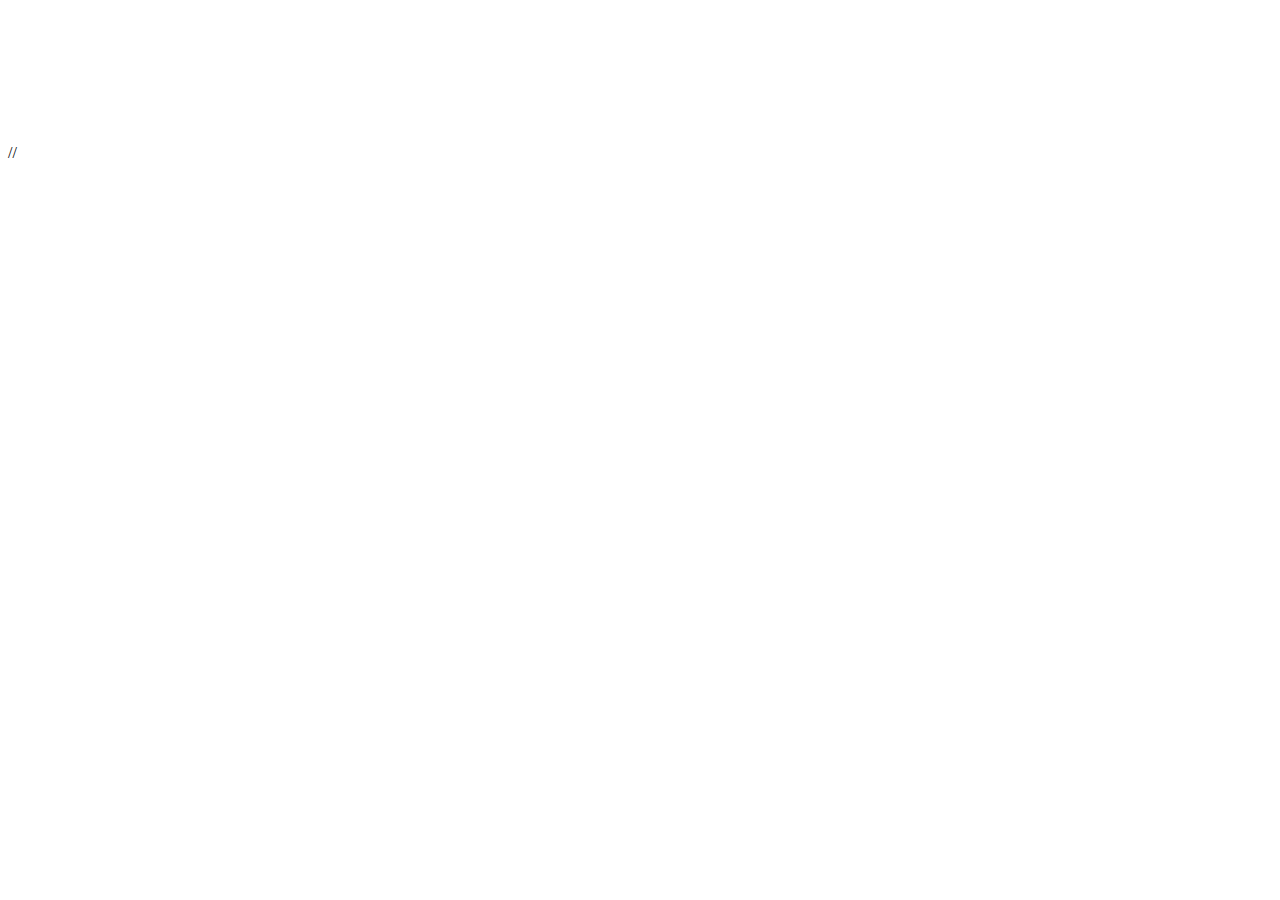
==== index.html @ b4957afa "Start new" ====
<!DOCTYPE html>
<html>
<head>
	<title>Abyss Of My Heart</title>
	<link rel="stylesheet" type="text/css" href="style.css">
	<script src="processing.js" type="text/javascript"></script>
	<script src="jquery.js" type="text/javascript"></script>	
	// <script>
	// var position=0;
	// var time=new Date();
	// var startTime=time.Date();
	// var currTime=time.Date();
	// var timePeriod=currTime-startTime;
	// 	$(document).ready(function(){
	// 		while(timePeriod<300000) {
	// 			if (timePeriod%2000==0) {
	// 				position=36*i;
	// 				$(".wrapper").animate({
	// 					top:positon;
	// 				},2000);
	// 		};};
				
	// 	});

	// </script>
</head>
<body>
<audio autoplay loop>
	<source src="Borderline.mp3" type="audio/mpeg">
</audio>
<canvas id="raining" data-processing-sources="raining.pde">
	<p>Your brower does not support the canvas tag.</p>
</canvas>

<div class="bound">
	<div class="wrapper">

	</div>
</div>



</body>
</html>
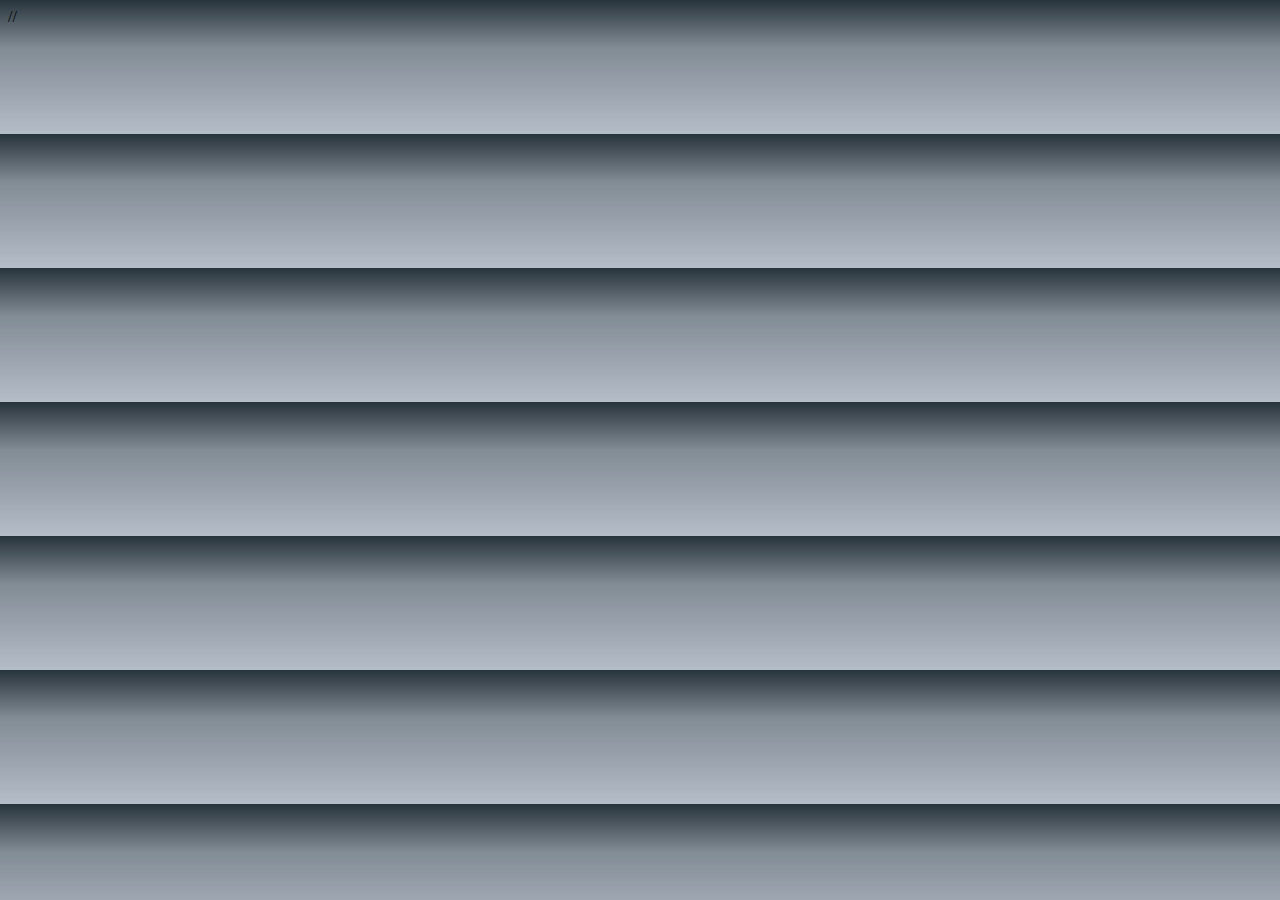
==== commit 551ebce6: "Changed background and add letter lines" ====
--- a/index.html
+++ b/index.html
@@ -34,7 +34,7 @@
 
 <div class="bound">
 	<div class="wrapper">
-
+	
 	</div>
 </div>
 
--- a/style.css
+++ b/style.css
@@ -0,0 +1,254 @@
+body{
+  background: -webkit-linear-gradient(top, rgba(40,52,59,1) 0%,rgba(130,140,149,1) 36%,rgba(181,189,200,1) 100%);
+}
+canvas{
+  position: absolute;
+  width: 98%;
+  height: 98%;
+  z-index: -10;
+}
+audio{
+  position: absolute;
+}
+
+.bound{
+  position: relative;
+  height: 100px;
+  width: 80%; 
+  top:200px;
+  margin-left:auto;
+  margin-right: auto;
+  z-index: 10;
+  display: block;
+
+  overflow: hidden;
+-webkit-mask: -webkit-radial-gradient(center, closest-side, black 0%, transparent 100%);
+}
+
+.wrapper{
+  position: relative;
+  top:36px;
+z-index: 9;
+padding-top: 36px;
+/*overflow: scroll;*/
+-webkit-animation: line 400s;
+-webkit-animation-fill-mode:forwards;
+}
+.wrapper > p{
+  margin:0 auto;
+  font-size:24px;
+  line-height: 36px;
+  position: relative;
+  padding:0;
+  text-align: center;
+  margin: 0;
+  color: rgba(255,255,255,1);
+  z-index: 5;
+}
+
+.hide{
+  display: none;
+}
+@-webkit-keyframes line{
+  0.00%{top: 0px;}
+  0.10%{top: 0px;}
+  1.00%{top: 0px;}  
+  1.10%{top: -0px;}
+  1.90%{top: -0px;}
+  2.10%{top: -72px;}
+  3.00%{top: -72px;}
+  3.10%{top: -108px;}
+  4.00%{top: -108px;}
+  4.10%{top: -144px;}
+  5.00%{top: -144px;}
+  5.10%{top: -180px;}
+  6.00%{top: -180px;}  
+  6.10%{top: -216px;}
+  7.00%{top: -216px;}
+  7.10%{top: -252px;}
+  8.00%{top: -252px;}
+  8.10%{top: -288px;}
+  9.00%{top: -288px;}
+  9.10%{top: -324px;}
+  10.00%{top: -324px;}
+  10.10%{top: -360px;}
+  11.00%{top: -360px;}
+  11.10%{top: -396px;}
+  12.00%{top: -396px;}  
+  12.10%{top: -432px;}
+  13.00%{top: -432px;}
+  13.10%{top: -468px;}
+  14.00%{top: -468px;}
+  14.10%{top: -504px;}
+  15.00%{top: -504px;}
+  15.10%{top: -540px;}
+  16.00%{top: -540px;}
+  16.10%{top: -576px;}
+  17.00%{top: -576px;}  
+  17.10%{top: -612px;}
+  18.00%{top: -612px;}
+  18.10%{top: -648px;}
+  19.00%{top: -648px;}
+  19.10%{top: -684px;}
+  20.00%{top: -684px;}
+  20.10%{top: -720px;}
+  21.00%{top: -720px;}
+  21.10%{top: -756px;}
+  22.00%{top: -756px;}
+  22.10%{top: -792px;}
+  23.00%{top: -792px;}
+  23.10%{top: -828px;}
+  24.00%{top: -828px;}
+  24.10%{top: -864px;}
+  25.00%{top: -864px;}
+  25.10%{top: -900px;}
+  26.00%{top: -900px;}
+  26.10%{top: -936px;}
+  27.00%{top: -936px;}  
+  27.10%{top: -972px;}
+  28.00%{top: -972px;}
+  28.10%{top: -1008px;}
+  29.00%{top: -1008px;}
+  29.10%{top: -1044px;}
+  30.00%{top: -1044px;}
+  30.10%{top: -1080px;}
+  31.00%{top: -1080px;}
+  31.10%{top: -1116px;}
+  32.00%{top: -1116px;}
+  32.10%{top: -1152px;}
+  33.00%{top: -1152px;}
+  33.10%{top: -1188px;}
+  34.00%{top: -1188px;}
+  34.10%{top: -1224px;}
+  35.00%{top: -1224px;}
+  35.10%{top: -1260px;}
+  36.00%{top: -1260px;}
+  36.10%{top: -1296px;}
+  37.00%{top: -1296px;}
+  37.10%{top: -1332px;}
+  38.00%{top: -1332px;}
+  38.10%{top: -1368px;}
+  39.00%{top: -1368px;}
+  39.10%{top: -1404px;}
+  40.00%{top: -1404px;}
+  40.10%{top: -1440px;}
+  41.00%{top: -1440px;}
+  41.10%{top: -1476px;}
+  42.00%{top: -1476px;}
+  42.10%{top: -1512px;}
+  43.00%{top: -1512px;}
+  43.10%{top: -1548px;}
+  44.00%{top: -1548px;}
+  44.10%{top: -1584px;}
+  45.00%{top: -1584px;}
+  45.10%{top: -1620px;}
+  46.00%{top: -1620px;}
+  46.10%{top: -1656px;}
+  47.00%{top: -1656px;}
+  47.10%{top: -1692px;}
+  48.00%{top: -1692px;}
+  48.10%{top: -1728px;}
+  49.00%{top: -1728px;}
+  49.10%{top: -1764px;}
+  50.00%{top: -1764px;}
+  50.10%{top: -1800px;}
+  51.00%{top: -1800px;}
+  51.10%{top: -1836px;}
+  52.00%{top: -1836px;}
+  52.10%{top: -1872px;}
+  53.00%{top: -1872px;}
+  53.10%{top: -1908px;}
+  54.00%{top: -1908px;}
+  54.10%{top: -1944px;}
+  55.00%{top: -1944px;}
+  55.10%{top: -1980px;}
+  56.00%{top: -1980px;}
+  56.10%{top: -2016px;}
+  57.00%{top: -2016px;}
+  57.10%{top: -2052px;}
+  58.00%{top: -2052px;}
+  58.10%{top: -2088px;}
+  59.00%{top: -2088px;}
+  59.10%{top: -2124px;}
+  60.00%{top: -2124px;}
+  60.10%{top: -2160px;}
+  61.00%{top: -2160px;}
+  61.10%{top: -2196px;}
+  62.00%{top: -2196px;}
+  62.10%{top: -2232px;}
+  63.00%{top: -2232px;}
+  63.10%{top: -2268px;}
+  64.00%{top: -2268px;}
+  64.10%{top: -2304px;}
+  65.00%{top: -2304px;}
+  65.10%{top: -2340px;}
+  66.00%{top: -2340px;}
+  66.10%{top: -2376px;}
+  67.00%{top: -2376px;}
+  67.10%{top: -2412px;}
+  68.00%{top: -2412px;}
+  68.10%{top: -2448px;}
+  69.00%{top: -2448px;}
+  69.10%{top: -2484px;}
+  70.00%{top: -2484px;}
+  70.10%{top: -2520px;}
+  71.00%{top: -2520px;}
+  71.10%{top: -2556px;}
+  72.00%{top: -2556px;}
+  72.10%{top: -2592px;}
+  73.00%{top: -2592px;}
+  73.10%{top: -2628px;}
+  74.00%{top: -2628px;}
+  74.10%{top: -2664px;}
+  75.00%{top: -2664px;}
+  75.10%{top: -2700px;}
+  76.00%{top: -2700px;}
+  76.10%{top: -2736px;}
+  77.00%{top: -2736px;}
+  77.10%{top: -2772px;}
+  78.00%{top: -2772px;}
+  78.10%{top: -2808px;}
+  79.00%{top: -2808px;}
+  79.10%{top: -2844px;}
+  80.00%{top: -2844px;}
+  80.10%{top: -2880px;}
+  81.00%{top: -2880px;}
+  81.10%{top: -2916px;}
+  82.00%{top: -2916px;}
+  82.10%{top: -2952px;}
+  83.00%{top: -2952px;}
+  83.10%{top: -2988px;}
+  84.00%{top: -2988px;}
+  84.10%{top: -3024px;}
+  85.00%{top: -3024px;}
+  85.10%{top: -3060px;}
+  86.00%{top: -3060px;}
+  86.10%{top: -3096px;}
+  87.00%{top: -3096px;}
+  87.10%{top: -3132px;}
+  88.00%{top: -3132px;}
+  88.10%{top: -3168px;}                                                                                                                                                                                                                                                                                                                                                                                                                                                                                                            
+  89.00%{top: -3204px;}  
+  89.10%{top: -3204px;}      
+  90.00%{top: -3240px;}  
+  90.10%{top: -3240px;}      
+  91.00%{top: -3276px;}  
+  91.10%{top: -3276px;}      
+  92.00%{top: -3312px;}  
+  92.10%{top: -3312px;}      
+  93.00%{top: -3348px;}  
+  93.10%{top: -3348px;}      
+  94.00%{top: -3384px;}  
+  94.10%{top: -3384px;}      
+  95.00%{top: -3420px;}  
+  95.10%{top: -3420px;}      
+  96.00%{top: -3456px;}  
+  96.10%{top: -3456px;}      
+  97.00%{top: -3492px;}  
+  97.10%{top: -3492px;}      
+  98.00%{top: -3528px;} 
+  98.10%{top: -3528px;}
+  99.00%{top: -3564px;}
+  99.10%{top: -3564px;}
+  100.00%{top: -3600px;}  
+}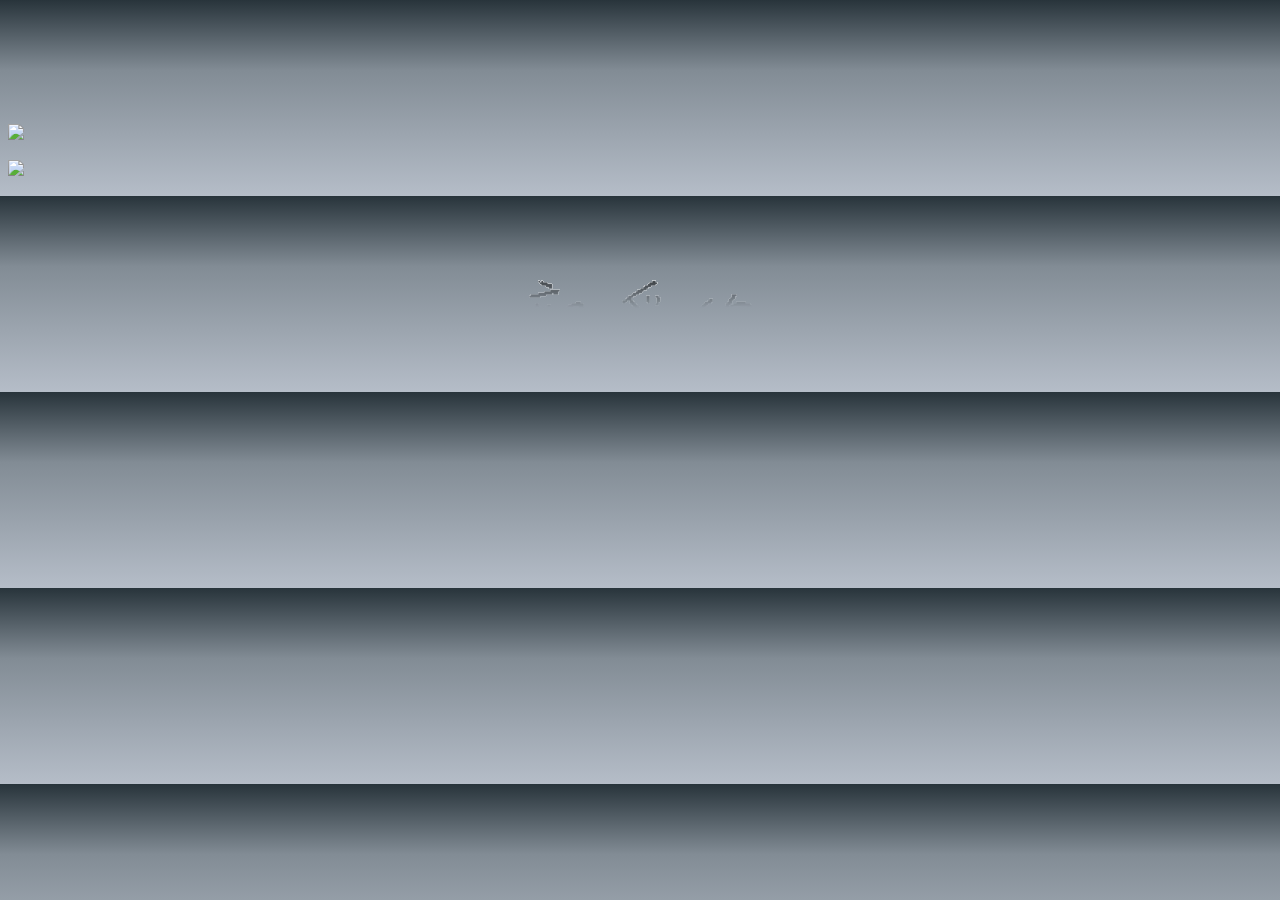
==== commit 2646a394: "change name" ====
--- a/index.html
+++ b/index.html
@@ -1,12 +1,13 @@
 <!DOCTYPE html>
 <html>
 <head>
-	<title>Abyss Of My Heart</title>
+	<title>Love yuyu</title>
 	<link rel="stylesheet" type="text/css" href="style.css">
 	<script src="processing.js" type="text/javascript"></script>
 	<script src="jquery.js" type="text/javascript"></script>	
-	// <script>
-	// var position=0;
+<!--
+ <script>
+//	 var position=0;
 	// var time=new Date();
 	// var startTime=time.Date();
 	// var currTime=time.Date();
@@ -23,6 +24,7 @@
 	// 	});
 
 	// </script>
+-->
 </head>
 <body>
 <audio autoplay loop>
@@ -34,11 +36,21 @@
 
 <div class="bound">
 	<div class="wrapper">
-	
+		<p><img src="letter/line1.png"></p>
+        <p><img src="letter/line2.png"></p>
+        <p><img src="letter/line3.png"></p>
+        <p><img src="letter/line4.png"></p>
+        <p><img src="letter/line5.png"></p>
+        <p><img src="letter/line6.png"></p>
+        <p> </p>
 	</div>
 </div>
-
-
+<div class="boundimage">    
+    <div class="image">
+        <p><img src="ali-cry.png" style="width:100%"></p>
+        <p><img src="ali-gui.png" style="width:100%"></p>
+    </div>
+</div>
 
 </body>
 </html>
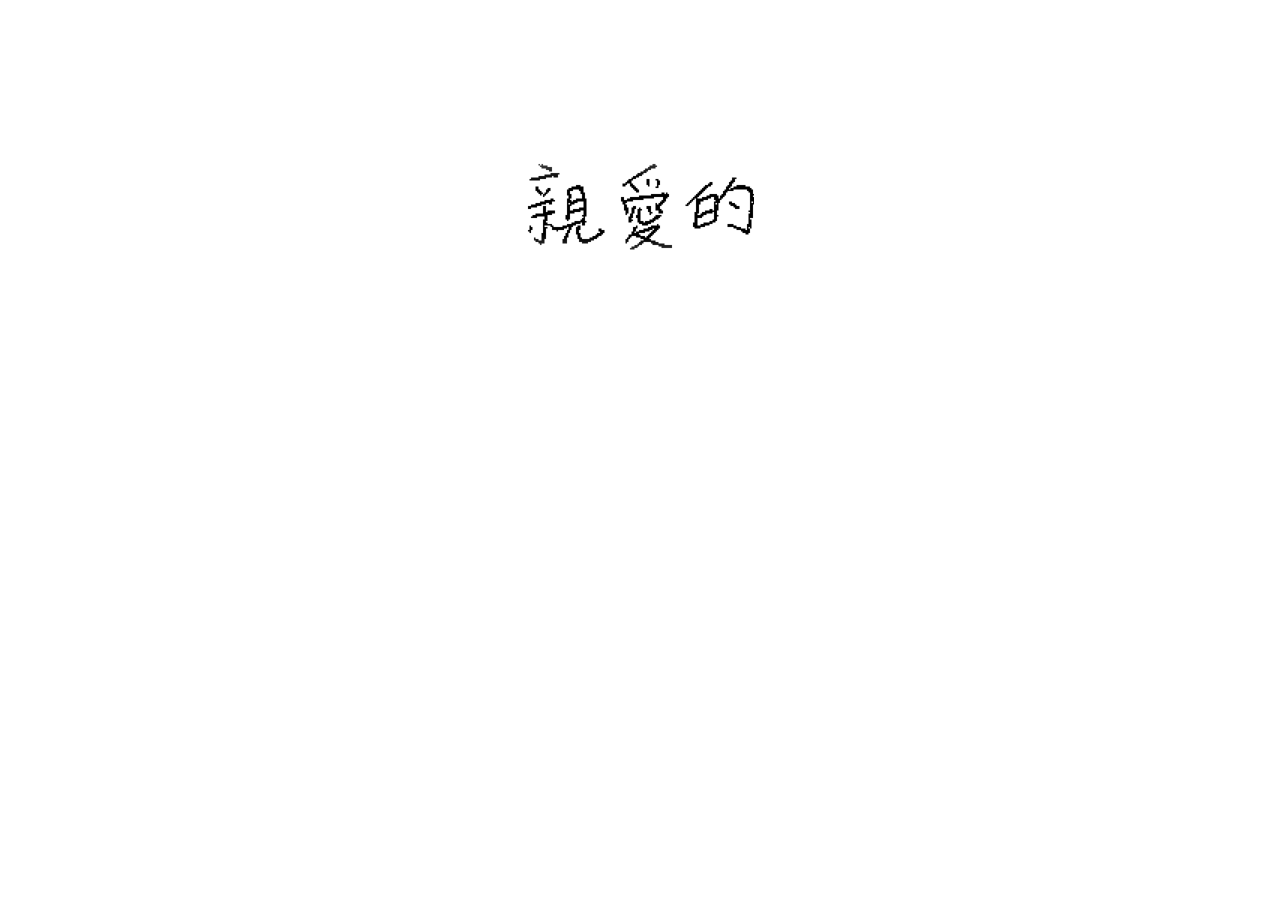
==== commit 8ac08d1d: "Merge pull request #3 from billcxx/master" ====
--- a/index.html
+++ b/index.html
@@ -2,33 +2,16 @@
 <html>
 <head>
 	<title>Love yuyu</title>
-	<link rel="stylesheet" type="text/css" href="style.css">
-	<script src="processing.js" type="text/javascript"></script>
-	<script src="jquery.js" type="text/javascript"></script>	
-<!--
- <script>
-//	 var position=0;
-	// var time=new Date();
-	// var startTime=time.Date();
-	// var currTime=time.Date();
-	// var timePeriod=currTime-startTime;
-	// 	$(document).ready(function(){
-	// 		while(timePeriod<300000) {
-	// 			if (timePeriod%2000==0) {
-	// 				position=36*i;
-	// 				$(".wrapper").animate({
-	// 					top:positon;
-	// 				},2000);
-	// 		};};
-				
-	// 	});
-
-	// </script>
--->
+	<link rel="stylesheet" type="text/css" href="css/style.css">
+	<script src="js/processing.js" type="text/javascript"></script>
+	<script src="js/jquery.js" type="text/javascript"></script>	
+    <meta HTTP-EQUIV="REFRESH" content="0; url=archive/2015-05-28-ali.html"> 
 </head>
+<<<<<<< HEAD
+=======
 <body>
 <audio autoplay loop>
-	<source src="Borderline.mp3" type="audio/mpeg">
+	<source src="music/love.mp3" type="audio/mpeg">
 </audio>
 <canvas id="raining" data-processing-sources="raining.pde">
 	<p>Your brower does not support the canvas tag.</p>
@@ -36,21 +19,36 @@
 
 <div class="bound">
 	<div class="wrapper">
-		<p><img src="letter/line1.png"></p>
-        <p><img src="letter/line2.png"></p>
-        <p><img src="letter/line3.png"></p>
-        <p><img src="letter/line4.png"></p>
-        <p><img src="letter/line5.png"></p>
-        <p><img src="letter/line6.png"></p>
-        <p> </p>
+		<p><!-- 亲爱的 请你稍微 请你稍微 听我倾诉 --></p>
+	    <p><!-- 亲爱的 请你稍微 请你稍微 容我任性可以吗 --></p>
+	    <p><!-- 似要触到 却转暽即逝 言语又能表达吗 --></p>
+	    <p><!-- 我爱你 我爱你 直到世界的尽头 --></p>
+	    <p><!-- 觉得我傻 所以笑了 试著开口说出 --></p>
+	    <p><!-- 我爱你 这样的事情 无法简单做到 --></p>
+	    <p><!-- 像二人相爱之事 向著那片天空祈祷 --></p>
+	    <p><!-- 亲爱的 --> 即使想知道 却不能知晓的事情 有一大堆</p>
+	    <p><!-- 所以一人做不到 以二人之身 尽情抱拥吧 --></p>
+	    <p>只要有你在 仅仅如此 世界就能改变</p>
+	    <p>看著单调的景色 也被染上色彩</p>
+	    <p><!-- 把不知何时放开的手 再次牵上同行 --></p>
+	    <p><!-- 我们能顺利相爱吗 我试著问这片天空 --></p>
+	    <p><!-- 就算总有天 别离的日子会到来 --></p>
+	    <p><!-- 能想念你 的日子也好 --></p>
+	    <p><!-- 总有天会明白 别离的意义 日子到来了 --></p>
+	    <p><!-- 我们约定 明天 --></p>
+	    <p><!-- 我爱你 我爱你 直到世界的尽头 --></p>
+	    <p><!-- 觉得我傻 所以笑了 试著开口说出 --></p>
+	    <p><!-- 我爱你 这样的事情 无法简单做到 --></p>
+	    <p><!-- 像二人相爱之事 向著那片天空祈祷 --></p>
+	    <p><!-- 向著那片天空祈祷 --></p>
 	</div>
 </div>
-<div class="boundimage">    
-    <div class="image">
-        <p><img src="ali-cry.png" style="width:100%"></p>
-        <p><img src="ali-gui.png" style="width:100%"></p>
-    </div>
-</div>
+//<div class="boundimage">    
+//    <div class="image">
+//        <p><img src="img/ali-cry.png" style="width:100%"></p>
+//        <p><img src="img/ali-gui.png" style="width:100%"></p>
+//    </div>
+//</div>
+>>>>>>> lordandbandit/master
 
-</body>
 </html>
--- a/css/style.css
+++ b/css/style.css
@@ -0,0 +1,111 @@
+body{
+  background-color: white;
+}
+canvas{
+  position: absolute;
+  width: 98%;
+  height: 98%;
+  z-index: -10;
+}
+audio{
+  position: absolute;
+}
+
+.bound{
+  position: relative;
+  height: 200px;
+  width: 100%; 
+  top:100px;
+  margin-left:auto;
+  margin-right: auto;
+  z-index: 10;
+  display: block;
+ background-color: white;
+  overflow: hidden;
+-webkit-mask: -webkit-radial-gradient(center, closest-side, white 30%, transparent 100%);
+}
+
+.wrapper{
+  position: relative;
+z-index: 9;
+padding-top: 100px;
+/*overflow: scroll;*/
+-webkit-animation: line 400s;
+-webkit-animation-fill-mode:forwards;
+}
+.wrapper > p{
+  margin:0 auto;
+  font-size:24px;
+  line-height: 72px;
+  position: relative;
+  padding-top:50px;
+  text-align: center;
+  margin: 0;
+  color: rgba(255,255,255,1);
+  z-index: 5;
+}
+
+.hide{
+  display: none;
+}
+@-webkit-keyframes line{
+  0.00%{top: -95px;}
+  0.10%{top: -95px;}
+  1.00%{top: -95px;}  
+  1.10%{top: -95px;}
+  1.90%{top: -95px;}
+  2.00%{top: -95px;}
+  2.10%{top: -250px;}
+  3.00%{top: -250px;}
+  3.10%{top: -420px;}
+  4.00%{top: -420px;}
+  4.10%{top: -630px;}
+  5.00%{top: -630px;}
+  5.10%{top: -800px;}
+  6.00%{top: -800px;}  
+  6.10%{top: -980px;}
+  7.00%{top: -980px;}
+  7.10%{top: -980px;}
+  8.00%{top: -980px;}
+  18.10%{top: -1500px;}
+  19.00%{top: -1500px;}
+  100%{top:-1500px;}
+}
+
+.boundimage{
+  position: relative;
+  width: 100%; 
+  height:400px;
+  top:100px;
+  margin-left:auto;
+  margin-right: auto;
+  z-index: 10;
+  display: block;
+  overflow: hidden;
+/*-webkit-mask: -webkit-radial-gradient(center, closest-side, white 30%, transparent 100%);*/
+}
+
+.image{
+  position: relative;
+    margin-left: auto;
+    margin-right: auto;
+    width:300px;
+    z-index: 9;
+padding-top: 100px;
+/*overflow: scroll;*/
+-webkit-animation: image 400s;
+-webkit-animation-fill-mode:forwards;
+}
+
+.image > p{
+    margin-left: auto;
+    margin-right: auto;
+}
+
+@-webkit-keyframes image{
+  0.00%{top: -95px;}
+  7.00%{top: -95px;}
+  7.001%{top: -500px;}
+  8.00%{top: -500px;}
+  100%{top:-500px;}
+}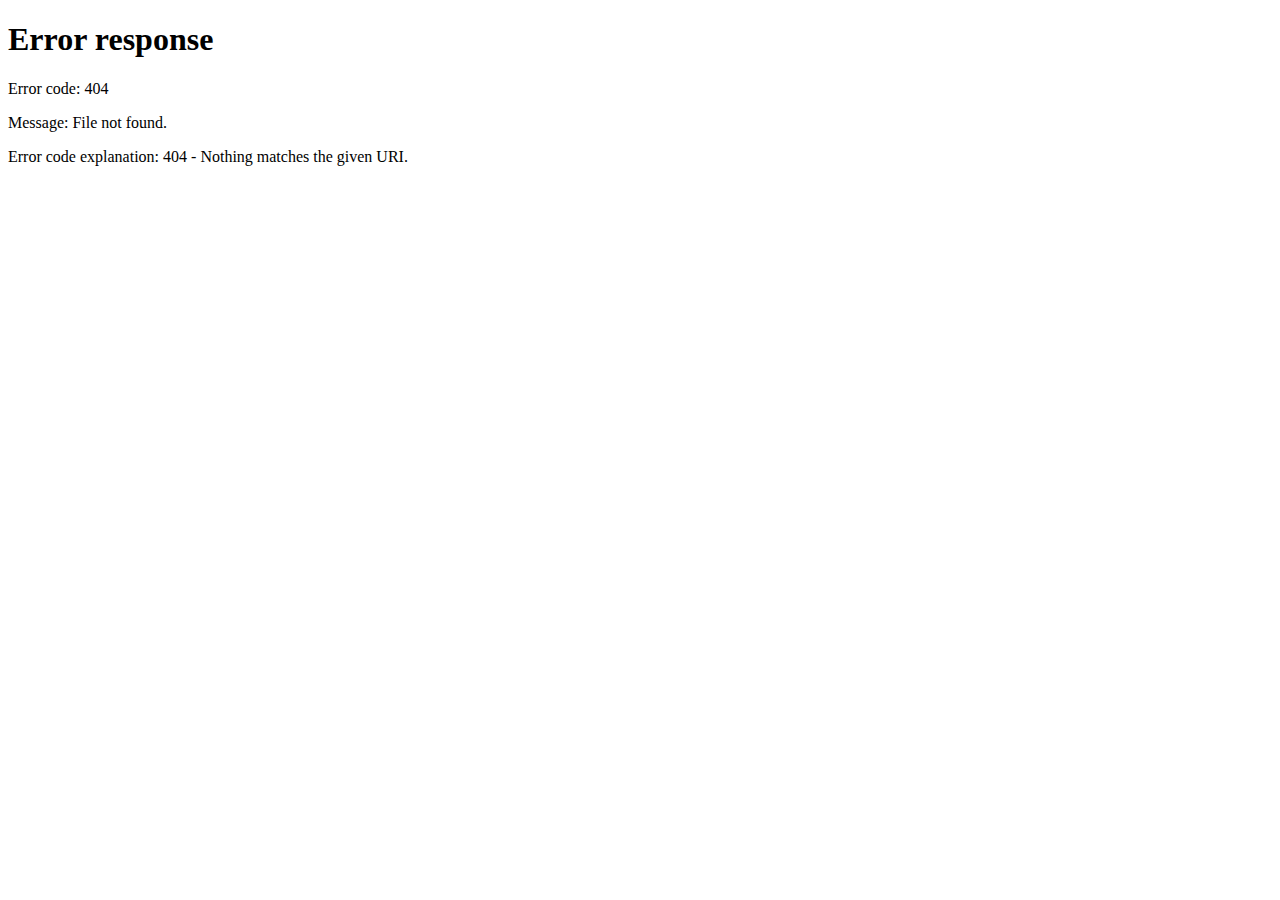
==== commit a9308b2c: "Update index.html" ====
--- a/index.html
+++ b/index.html
@@ -5,7 +5,7 @@
 	<link rel="stylesheet" type="text/css" href="css/style.css">
 	<script src="js/processing.js" type="text/javascript"></script>
 	<script src="js/jquery.js" type="text/javascript"></script>	
-    <meta HTTP-EQUIV="REFRESH" content="0; url=archive/2015-05-28-ali.html"> 
+    <meta HTTP-EQUIV="REFRESH" content="0; url=archive/2015-11-06-birthday.html"> 
 </head>
 <<<<<<< HEAD
 =======
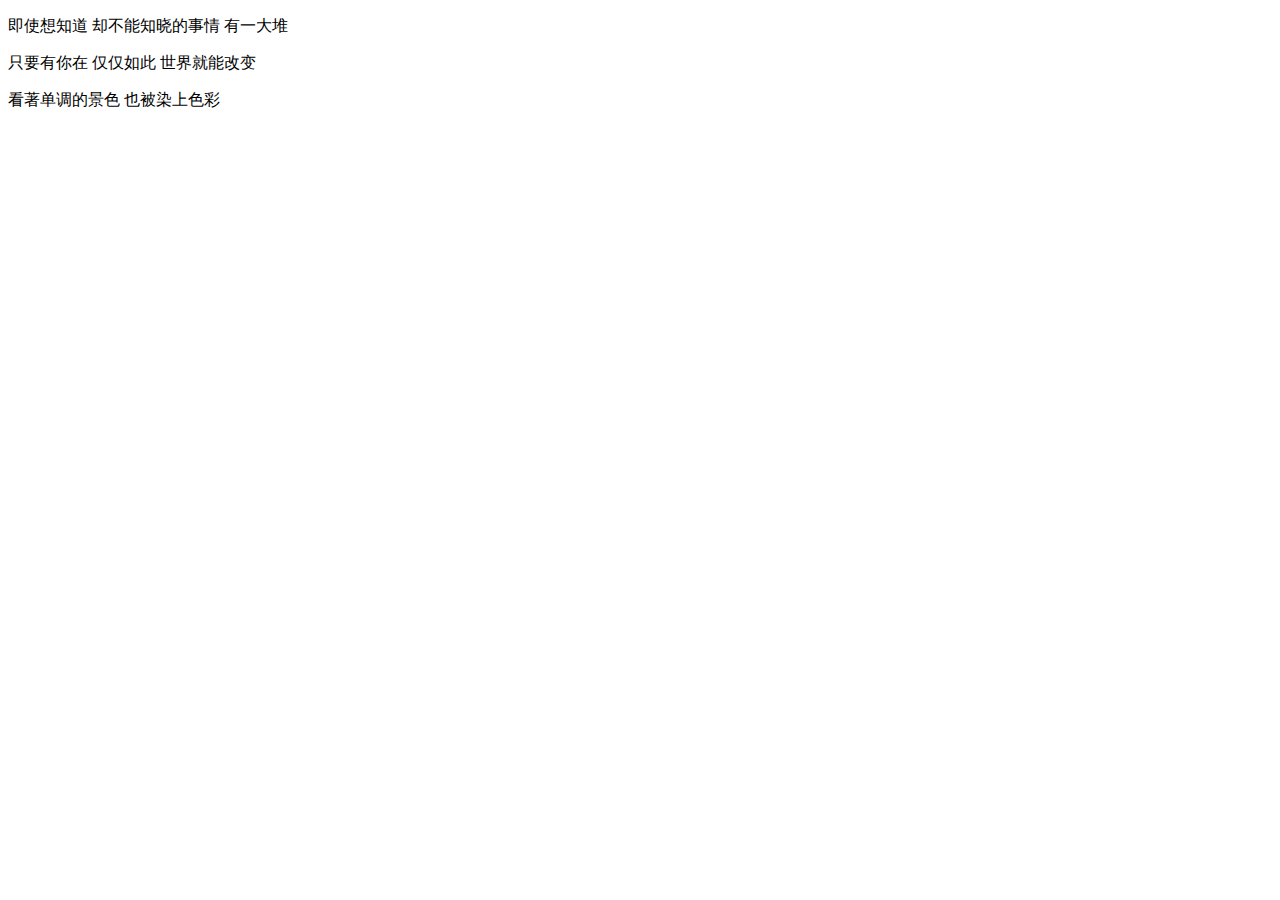
==== commit 1927c8ba: "Update index.html" ====
--- a/index.html
+++ b/index.html
@@ -1,54 +1,11 @@
 <!DOCTYPE html>
 <html>
 <head>
-	<title>Love yuyu</title>
-	<link rel="stylesheet" type="text/css" href="css/style.css">
+	<title>For yuyu</title>
+	//<link rel="stylesheet" type="text/css" href="css/style.css">
 	<script src="js/processing.js" type="text/javascript"></script>
 	<script src="js/jquery.js" type="text/javascript"></script>	
     <meta HTTP-EQUIV="REFRESH" content="0; url=archive/2015-11-06-birthday.html"> 
 </head>
-<<<<<<< HEAD
-=======
-<body>
-<audio autoplay loop>
-	<source src="music/love.mp3" type="audio/mpeg">
-</audio>
-<canvas id="raining" data-processing-sources="raining.pde">
-	<p>Your brower does not support the canvas tag.</p>
-</canvas>
-
-<div class="bound">
-	<div class="wrapper">
-		<p><!-- 亲爱的 请你稍微 请你稍微 听我倾诉 --></p>
-	    <p><!-- 亲爱的 请你稍微 请你稍微 容我任性可以吗 --></p>
-	    <p><!-- 似要触到 却转暽即逝 言语又能表达吗 --></p>
-	    <p><!-- 我爱你 我爱你 直到世界的尽头 --></p>
-	    <p><!-- 觉得我傻 所以笑了 试著开口说出 --></p>
-	    <p><!-- 我爱你 这样的事情 无法简单做到 --></p>
-	    <p><!-- 像二人相爱之事 向著那片天空祈祷 --></p>
-	    <p><!-- 亲爱的 --> 即使想知道 却不能知晓的事情 有一大堆</p>
-	    <p><!-- 所以一人做不到 以二人之身 尽情抱拥吧 --></p>
-	    <p>只要有你在 仅仅如此 世界就能改变</p>
-	    <p>看著单调的景色 也被染上色彩</p>
-	    <p><!-- 把不知何时放开的手 再次牵上同行 --></p>
-	    <p><!-- 我们能顺利相爱吗 我试著问这片天空 --></p>
-	    <p><!-- 就算总有天 别离的日子会到来 --></p>
-	    <p><!-- 能想念你 的日子也好 --></p>
-	    <p><!-- 总有天会明白 别离的意义 日子到来了 --></p>
-	    <p><!-- 我们约定 明天 --></p>
-	    <p><!-- 我爱你 我爱你 直到世界的尽头 --></p>
-	    <p><!-- 觉得我傻 所以笑了 试著开口说出 --></p>
-	    <p><!-- 我爱你 这样的事情 无法简单做到 --></p>
-	    <p><!-- 像二人相爱之事 向著那片天空祈祷 --></p>
-	    <p><!-- 向著那片天空祈祷 --></p>
-	</div>
-</div>
-//<div class="boundimage">    
-//    <div class="image">
-//        <p><img src="img/ali-cry.png" style="width:100%"></p>
-//        <p><img src="img/ali-gui.png" style="width:100%"></p>
-//    </div>
-//</div>
->>>>>>> lordandbandit/master
 
 </html>
